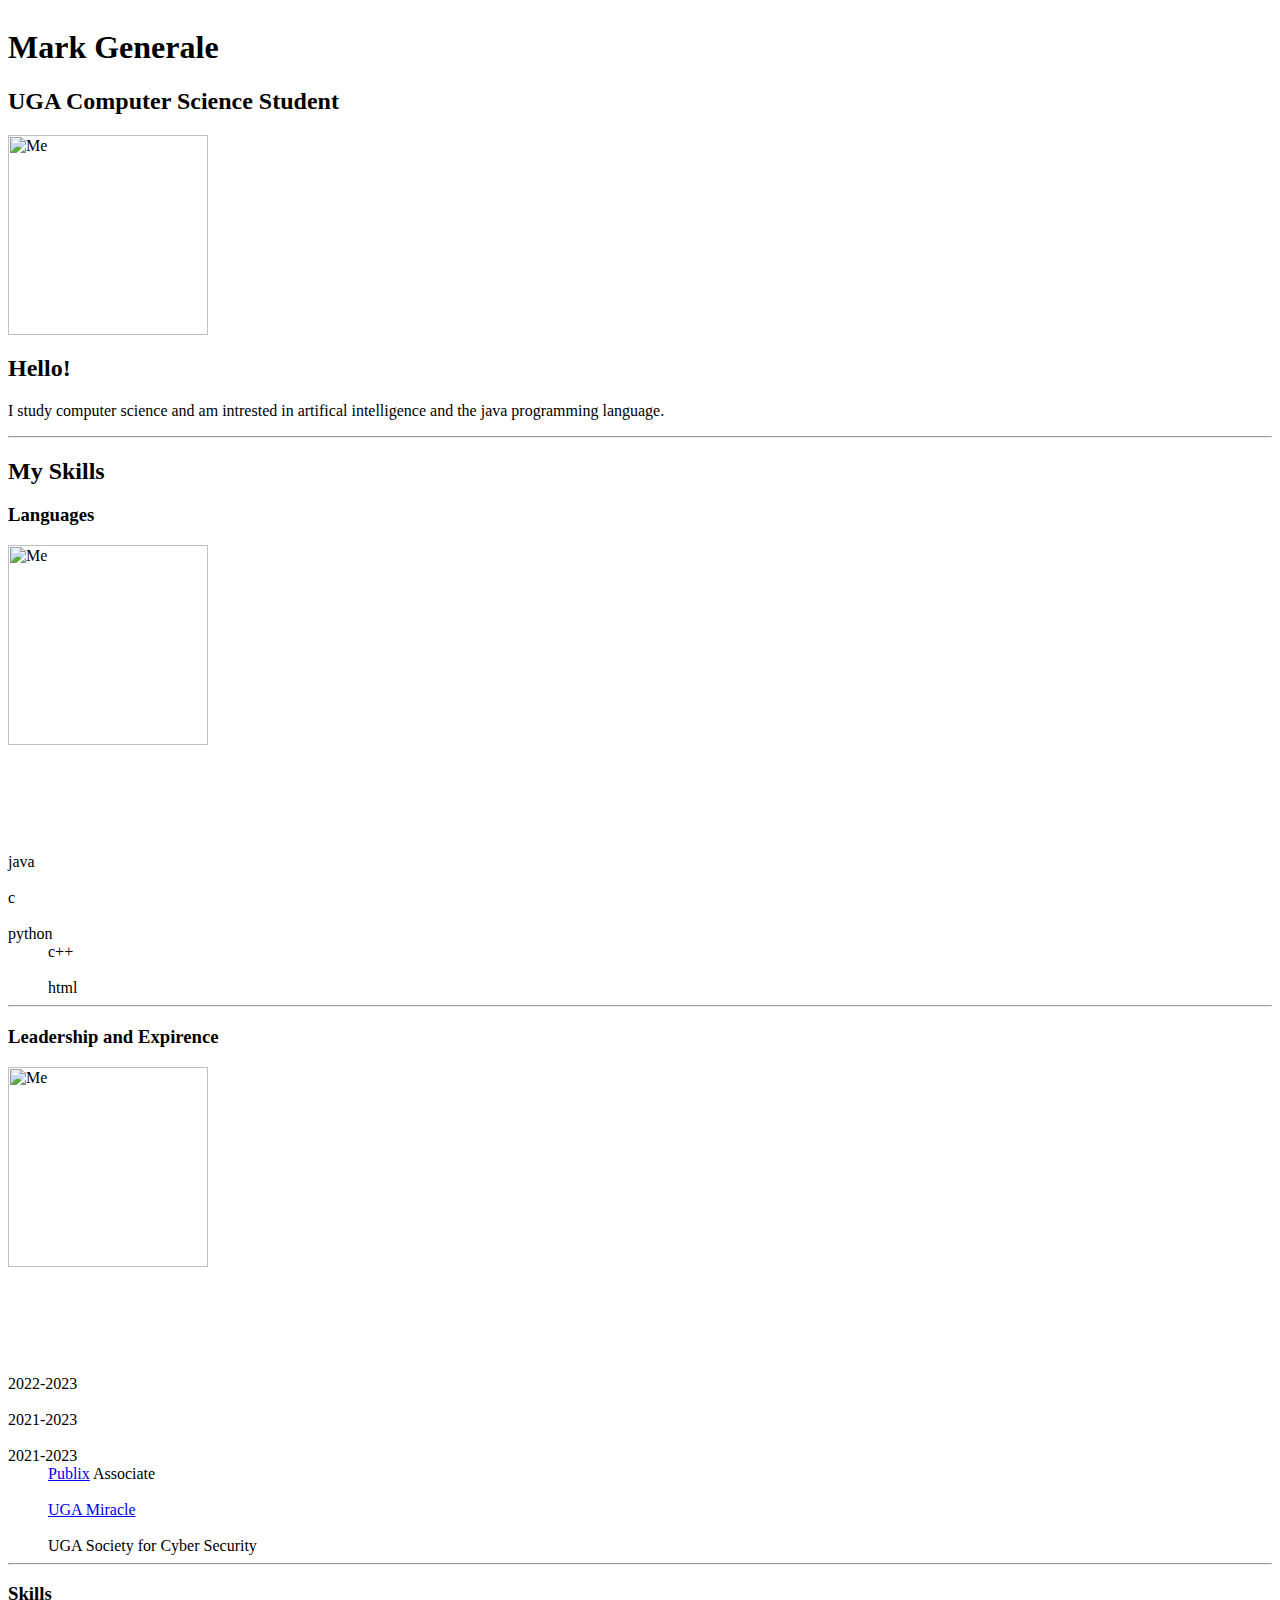
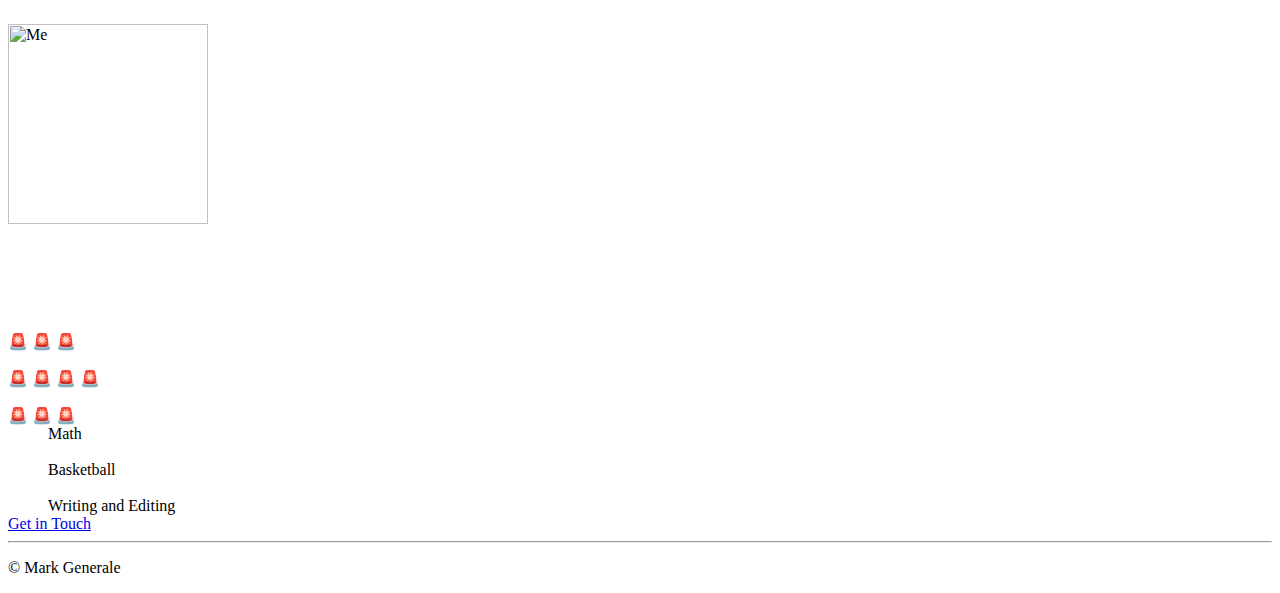
==== index.html @ 439386ec "Add files via upload" ====
<html lang="en"><head>
    <meta charset="utf-8">
    <link rel="stylesheet" href="css/style.css">
    <link rel="icon" href="favicon.ico">
    <link rel="preconnect" href="https://fonts.googleapis.com">
    <link rel="preconnect" href="https://fonts.gstatic.com" crossorigin>
     <link href="https://fonts.googleapis.com/css2?family=Josefin+Sans:ital,wght@1,700&display=swap" rel="stylesheet">
     <link rel="preconnect" href="https://fonts.googleapis.com">
     <link rel="preconnect" href="https://fonts.gstatic.com" crossorigin>
     <link href="https://fonts.googleapis.com/css2?family=Rubik:wght@300&display=swap" rel="stylesheet">
    <title>Mark Generale</title>
    <meta name="Me" content="About Myself">
</head>

<body>
    <div class="myIntro">
        <div class="vertical-center">
            <div class="absolute"> </div>
            <div class="absolute2">
                <img class = "resize" src="images/penguin.jpg" alt=""> </div>
<h1>Mark Generale</h1> 
<h2>UGA Computer Science Student </h2>
    </div>
</div>
<div class = "middle">
<img src="images/markheadshot.jpg"alt="Me"height="200pt">
<h2>Hello!</h2>
<p>I study computer science and am intrested in artifical intelligence and the java programming language. </p>
<hr>
<h2>My Skills</h2>
<div class = "row">
<div class="header"> <h3>Languages</h3></div>
<div class="column right"> 
    <div class ="dd">
    <img src="images/languages.jpg"alt="Me"height="200pt">
</div>
</div>
<div class = "column left">
    <div class = "dd"></div>
    <br><br><br><br><br><br>
    <dt>java</dt>
    <br>
    <dt>c</dt>
    <br>
    <dt>python</dt>
    </div>
    <div class = "dt"></div>
    <dd>c++</dd>
    <br>
    <dd>html</dd>
</div>  
<div class = "footer"> </div>

<hr>
<div class = "row">
<div class="header"> <h3>Leadership and Expirence</h3></div>
<div class="column right"> 
    <div class ="dd">
    <img src="images/work.jpg"alt="Me"height="200pt">
</div>
</div>

<div class = "column left">
    <div class = "dd"></div>
    <br><br><br><br><br><br>
    <dt>2022-2023</dt>
    <br>
    <dt>2021-2023</dt>
    <br>
    <dt>2021-2023</dt>
    </div>
    <div class = "dt"></div>
    <dd><a href="https://www.publix.com/">Publix</a> Associate</dd>
    <br>
    <dd><a href="https://www.ugamiracle.org/">UGA Miracle</a></dd>
    <br>
    <dd>UGA Society for Cyber Security</dd>
</div>
   
<div class = "footer"> </div>

<hr>


<div class = "row">
    <div class="header"> <h3>Skills</h3></div>
    <div class="column right"> 
        <div class ="dd">
        <img src="images/skills.jpg"alt="Me"height="200pt">
    </div>
    </div>
    <div class = "column left">
        <div class = "dd"></div>
        <br><br><br><br><br><br>

        <dt>&#128680 &#128680 &#128680</dt>
        <br>
        <dt>&#128680 &#128680 &#128680 &#128680</dt>
        <br>
        <dt>&#128680 &#128680 &#128680</dt>
        </div>
        <div class = "dt"></div>
        <dd>Math</dd>
        <br>
        <dd>Basketball</dd>
        <br>
        <dd>Writing and Editing</dd>
    </div>
    <div class = "footer"> </div>

<a href="contact.html" class="button">Get in Touch</a>

<hr>

</div>
<div class ="bottom" >

<p> &#169 Mark Generale</p>
</div>
</body></html>
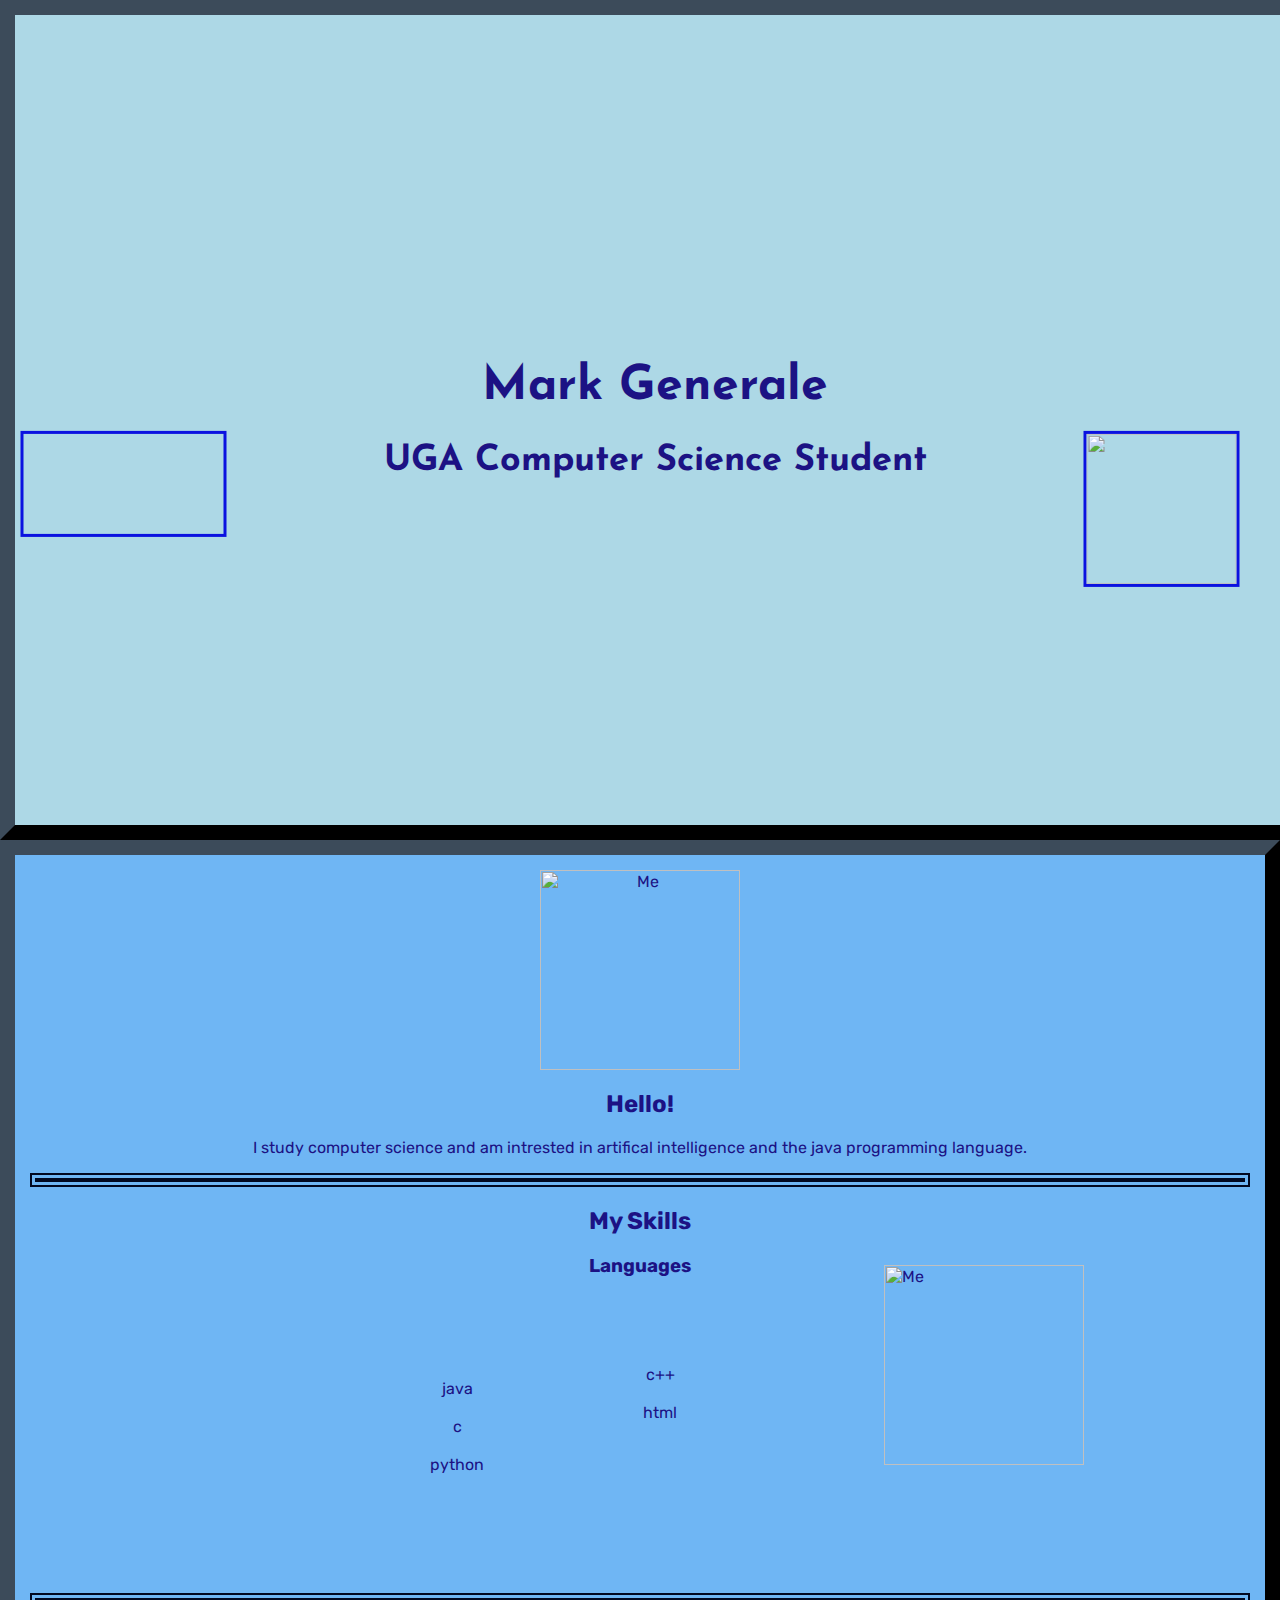
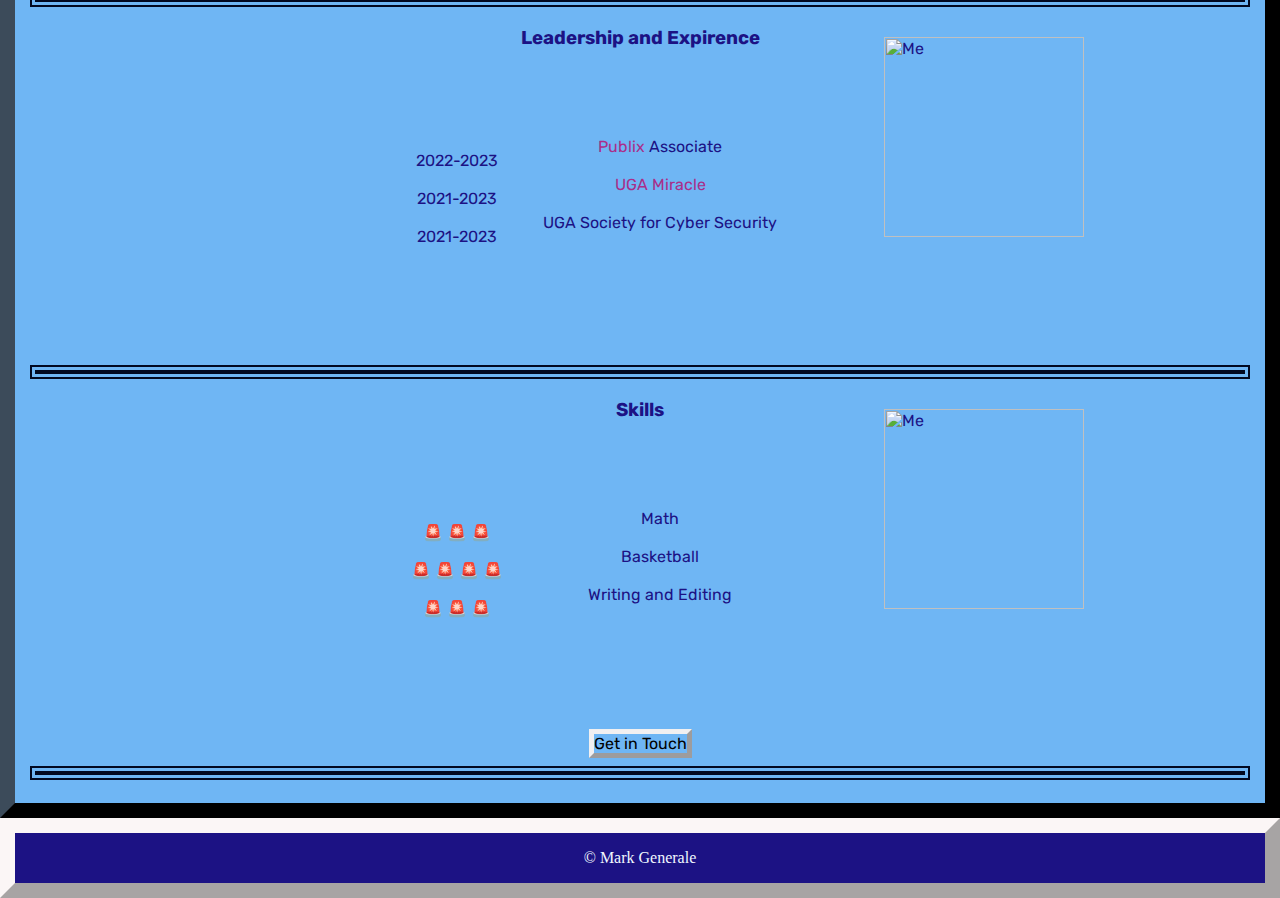
==== commit 35a23f41: "Update index.html" ====
--- a/index.html
+++ b/index.html
@@ -1,6 +1,6 @@
 <html lang="en"><head>
     <meta charset="utf-8">
-    <link rel="stylesheet" href="css/style.css">
+    <link rel="stylesheet" href="style.css">
     <link rel="icon" href="favicon.ico">
     <link rel="preconnect" href="https://fonts.googleapis.com">
     <link rel="preconnect" href="https://fonts.gstatic.com" crossorigin>
@@ -117,4 +117,4 @@
 
 <p> &#169 Mark Generale</p>
 </div>
-</body></html>+</body></html>
--- a/style.css
+++ b/style.css
@@ -0,0 +1,188 @@
+body { 
+    margin: 0;
+    padding: 0px;
+    text-align: center;    
+
+}
+
+.myIntro {
+    position: relative;
+    border: 15px outset #040506;
+    background-color: lightblue;
+    background-image: url(../images/Everest.jpg);
+    width: 100%;
+    height: 90%;
+  
+}
+
+.vertical-center {
+  margin: 0;
+  position: absolute;
+  top: 50%;
+  left: 50%;
+  -ms-transform: translate(-50%, -50%);
+  transform: translate(-50%, -50%);
+  font-family: "Josefin Sans", sans-serif;
+  color: rgb(28, 18, 132);
+  font-size: x-large;
+}
+
+.middle{
+background-color: rgba(91, 172, 243, 0.88);
+border: 15px outset #040506;
+color:  rgb(28, 18, 132);
+font-family: "Rubik", sans-serif; 
+padding: 15px;
+font-size: medium;
+}
+hr{
+  border-width: 7px;
+  border-style: double;
+  border-color: rgb(1, 9, 33);
+}
+  
+.column {
+  display: inline-block;
+}
+
+.row { 
+  margin: 20px auto;
+  height: 300px;
+}
+.header { 
+  height: 10px;
+  
+}
+
+.left {
+  float: left ;
+  height: 100px;
+  width: 70%;
+  display: inline;
+}
+
+
+.right {
+  height: 100px;
+  width: 30%;
+}
+
+.footer {
+height: 10px;
+}
+
+.dd { 
+  text-align: left;
+}
+
+.dt { 
+  text-align: right;
+}
+
+
+
+.bottom {
+  border: 15px outset rgb(251, 246, 246);
+  background-color: rgb(28, 18, 132);
+  text-align: center;
+  color: aliceblue;
+}
+
+.line {
+  display: inline;
+}
+
+.absolute {
+  position: absolute;
+  top: 100px;
+  right: 700px;
+  width: 200px;
+  height: 100px;
+  border: 3px solid #0b12e0;
+  background-image: url(../images/polarbear.jpg)
+}
+
+.absolute2 {
+  position: absolute;
+  top: 100px;
+  left: 700px;
+  width: 150px;
+  height: 150px;
+  border: 3px solid #0b12e0;
+  object-fit: contain;
+}
+
+.resize {
+height: 150px;
+width: 150px;
+}
+
+  dd {
+    text-decoration: none;
+  }
+  a:link {
+    color: rgb(169, 46, 138);
+    background-color: transparent;
+    text-decoration: none;
+  }
+
+  a:visited {
+    color: rgb(234, 232, 232);
+    background-color: transparent;
+    text-decoration: none;
+  }
+  a:hover {
+    color: hotpink;
+  }
+
+  a.button {
+    -webkit-appearance: button;
+    -moz-appearance: button;
+    appearance: button;
+    border: 5px outset rgb(241, 240, 241);
+    text-decoration: none;
+    color: initial;
+}
+
+
+.myForm {
+  position: relative;
+  border: 15px outset #040506;
+  background-color: rgba(7, 67, 120, 0.808);
+  width: 100%;
+  height: 50%;
+  padding: 25px;
+  
+}
+
+.formTitle{ 
+  font-family: "Josefin Sans", sans-serif;
+  color: rgb(28, 18, 132);
+}
+
+.formSubTitle{
+  font-family: "Rubik", sans-serif;
+  color: rgb(235, 235, 244);
+}
+.card {
+  box-shadow: 0 20px 40px 0 rgba(0,0,0,0.2);
+  transition: 0.3s;
+  border-radius: 40px;
+  border-top: 40px;
+  background-color: rgba(19, 137, 210, 0.725);
+  width: 250px;
+  margin: auto;
+
+  
+}
+
+
+.card:hover {
+  box-shadow: 0 2px 4px 0 rgba(6, 2, 2, 0.2);
+}
+
+.container {
+  padding: 2px 16px;
+
+  
+}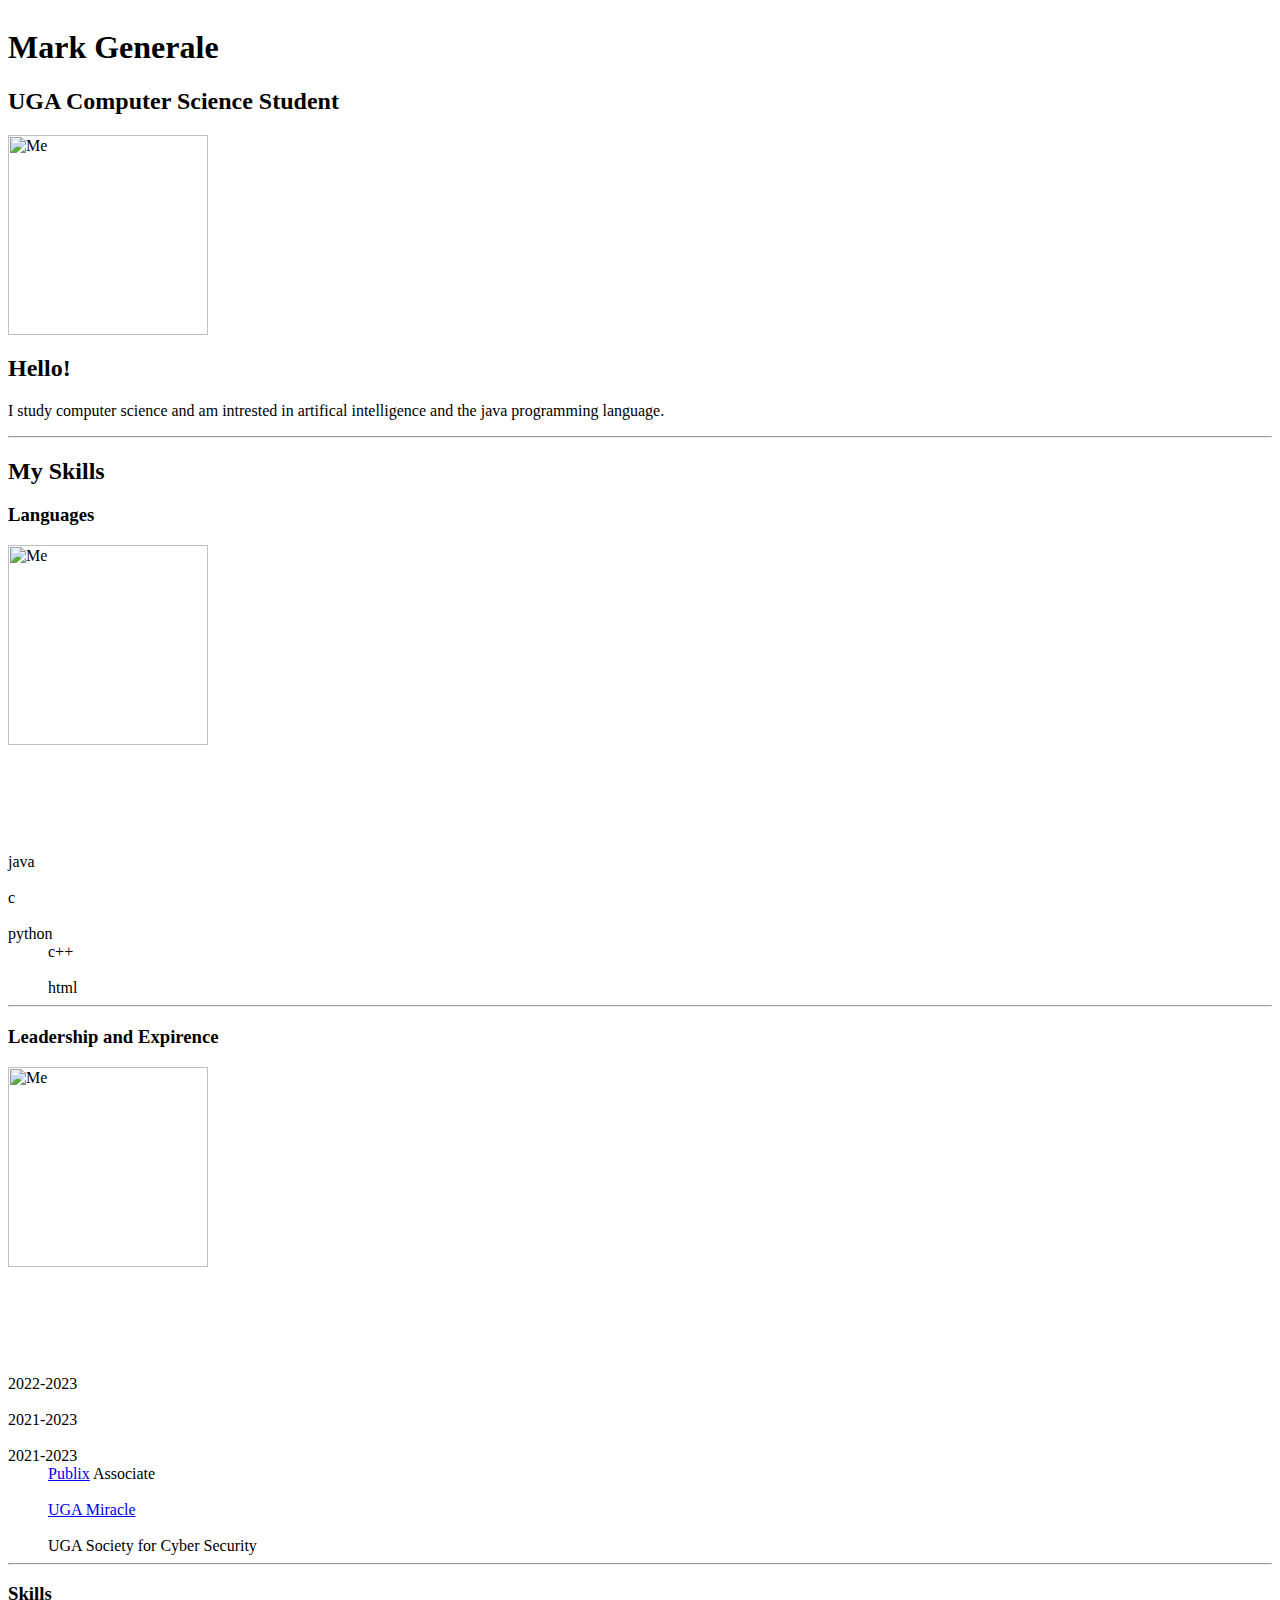
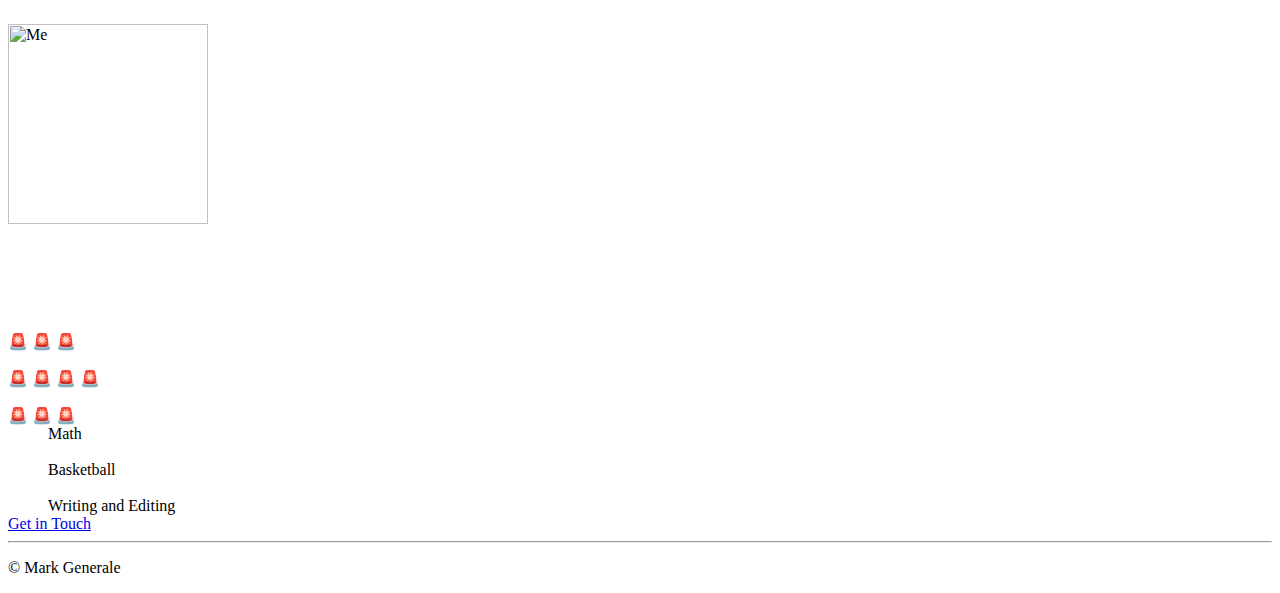
==== commit 4475ad7a: "Update index.html" ====
--- a/index.html
+++ b/index.html
@@ -1,6 +1,6 @@
 <html lang="en"><head>
     <meta charset="utf-8">
-    <link rel="stylesheet" href="style.css">
+    <link rel="stylesheet" href="markgenerale.github.io/style.css">
     <link rel="icon" href="favicon.ico">
     <link rel="preconnect" href="https://fonts.googleapis.com">
     <link rel="preconnect" href="https://fonts.gstatic.com" crossorigin>
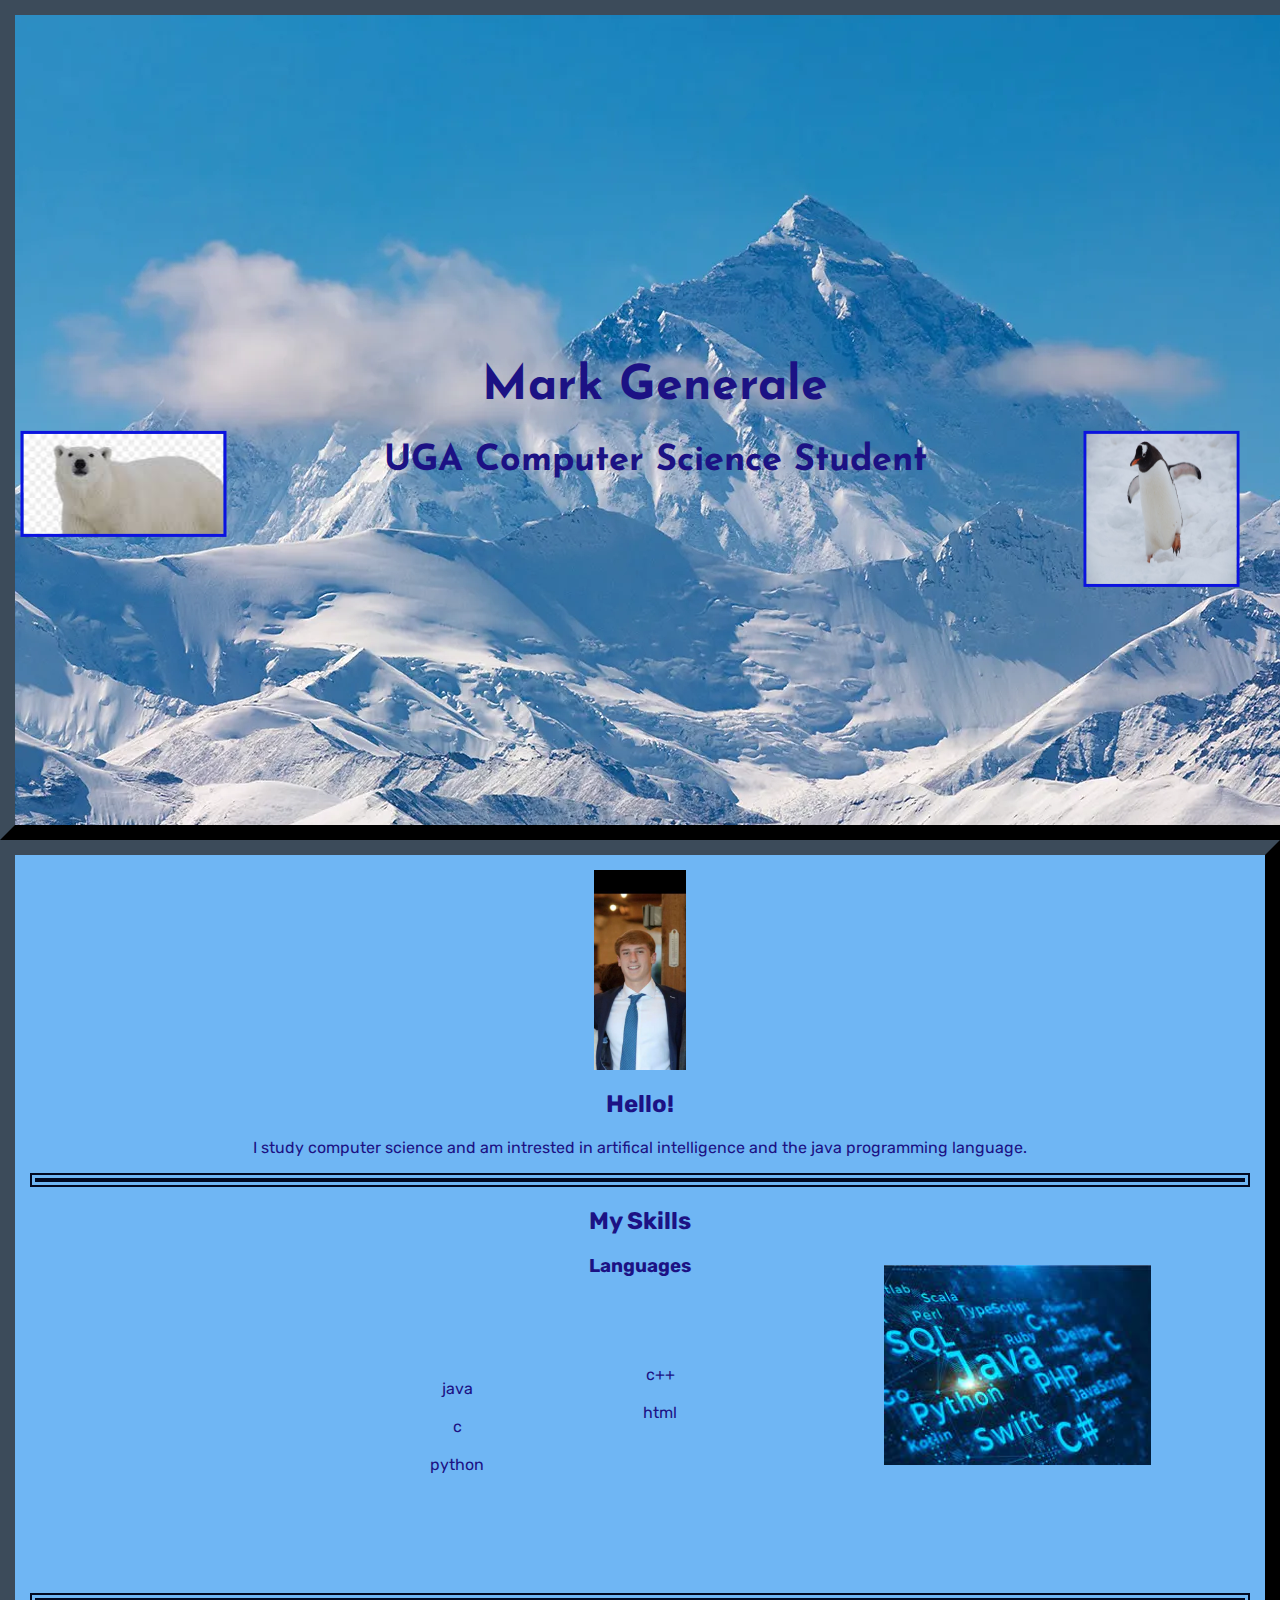
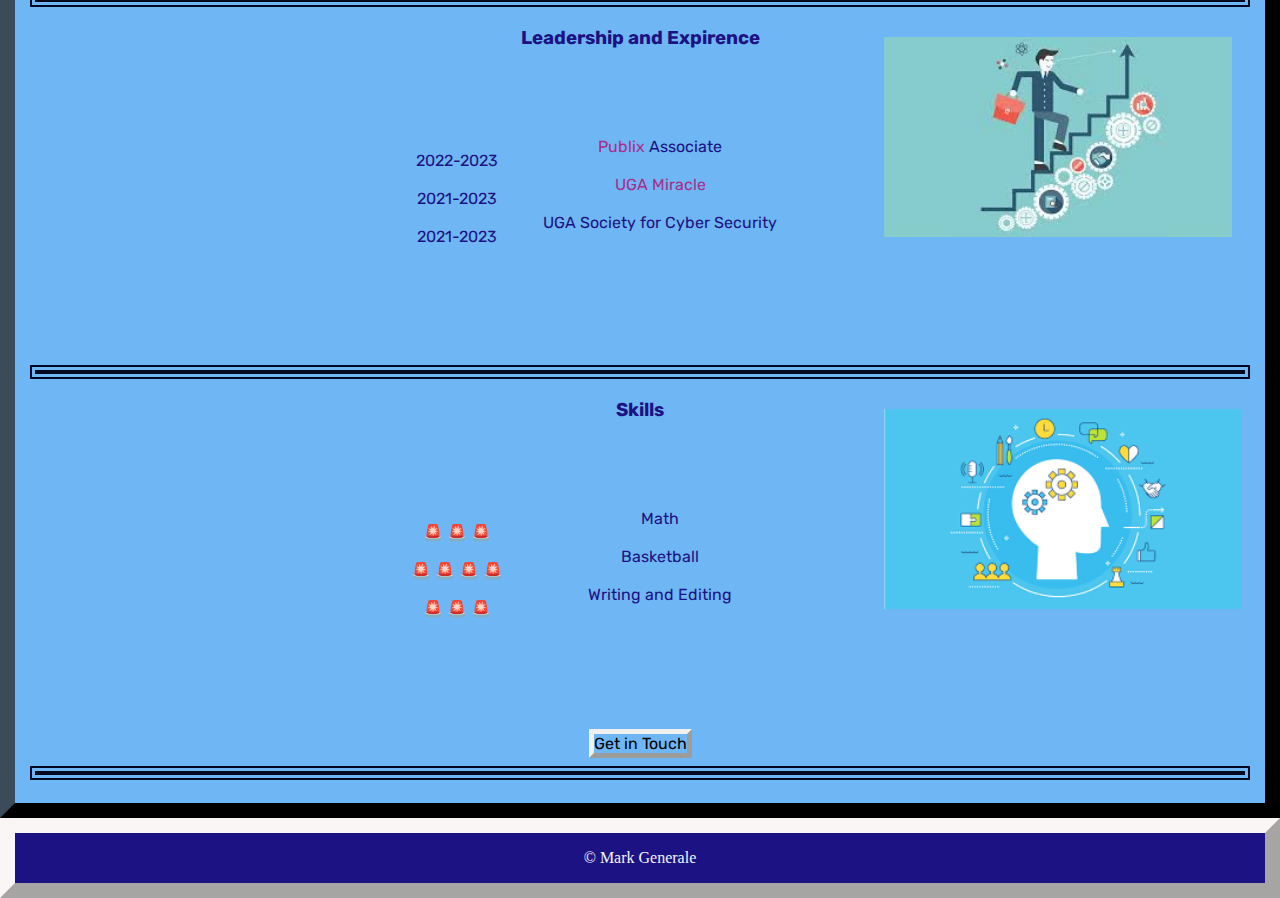
==== commit 3c9c11cc: "Update index.html" ====
--- a/index.html
+++ b/index.html
@@ -1,6 +1,6 @@
 <html lang="en"><head>
     <meta charset="utf-8">
-    <link rel="stylesheet" href="markgenerale.github.io/style.css">
+    <link rel="stylesheet" href="../style.css">
     <link rel="icon" href="favicon.ico">
     <link rel="preconnect" href="https://fonts.googleapis.com">
     <link rel="preconnect" href="https://fonts.gstatic.com" crossorigin>
--- a/style.css
+++ b/style.css
@@ -0,0 +1,188 @@
+body { 
+    margin: 0;
+    padding: 0px;
+    text-align: center;    
+
+}
+
+.myIntro {
+    position: relative;
+    border: 15px outset #040506;
+    background-color: lightblue;
+    background-image: url(../images/Everest.jpg);
+    width: 100%;
+    height: 90%;
+  
+}
+
+.vertical-center {
+  margin: 0;
+  position: absolute;
+  top: 50%;
+  left: 50%;
+  -ms-transform: translate(-50%, -50%);
+  transform: translate(-50%, -50%);
+  font-family: "Josefin Sans", sans-serif;
+  color: rgb(28, 18, 132);
+  font-size: x-large;
+}
+
+.middle{
+background-color: rgba(91, 172, 243, 0.88);
+border: 15px outset #040506;
+color:  rgb(28, 18, 132);
+font-family: "Rubik", sans-serif; 
+padding: 15px;
+font-size: medium;
+}
+hr{
+  border-width: 7px;
+  border-style: double;
+  border-color: rgb(1, 9, 33);
+}
+  
+.column {
+  display: inline-block;
+}
+
+.row { 
+  margin: 20px auto;
+  height: 300px;
+}
+.header { 
+  height: 10px;
+  
+}
+
+.left {
+  float: left ;
+  height: 100px;
+  width: 70%;
+  display: inline;
+}
+
+
+.right {
+  height: 100px;
+  width: 30%;
+}
+
+.footer {
+height: 10px;
+}
+
+.dd { 
+  text-align: left;
+}
+
+.dt { 
+  text-align: right;
+}
+
+
+
+.bottom {
+  border: 15px outset rgb(251, 246, 246);
+  background-color: rgb(28, 18, 132);
+  text-align: center;
+  color: aliceblue;
+}
+
+.line {
+  display: inline;
+}
+
+.absolute {
+  position: absolute;
+  top: 100px;
+  right: 700px;
+  width: 200px;
+  height: 100px;
+  border: 3px solid #0b12e0;
+  background-image: url(../images/polarbear.jpg)
+}
+
+.absolute2 {
+  position: absolute;
+  top: 100px;
+  left: 700px;
+  width: 150px;
+  height: 150px;
+  border: 3px solid #0b12e0;
+  object-fit: contain;
+}
+
+.resize {
+height: 150px;
+width: 150px;
+}
+
+  dd {
+    text-decoration: none;
+  }
+  a:link {
+    color: rgb(169, 46, 138);
+    background-color: transparent;
+    text-decoration: none;
+  }
+
+  a:visited {
+    color: rgb(234, 232, 232);
+    background-color: transparent;
+    text-decoration: none;
+  }
+  a:hover {
+    color: hotpink;
+  }
+
+  a.button {
+    -webkit-appearance: button;
+    -moz-appearance: button;
+    appearance: button;
+    border: 5px outset rgb(241, 240, 241);
+    text-decoration: none;
+    color: initial;
+}
+
+
+.myForm {
+  position: relative;
+  border: 15px outset #040506;
+  background-color: rgba(7, 67, 120, 0.808);
+  width: 100%;
+  height: 50%;
+  padding: 25px;
+  
+}
+
+.formTitle{ 
+  font-family: "Josefin Sans", sans-serif;
+  color: rgb(28, 18, 132);
+}
+
+.formSubTitle{
+  font-family: "Rubik", sans-serif;
+  color: rgb(235, 235, 244);
+}
+.card {
+  box-shadow: 0 20px 40px 0 rgba(0,0,0,0.2);
+  transition: 0.3s;
+  border-radius: 40px;
+  border-top: 40px;
+  background-color: rgba(19, 137, 210, 0.725);
+  width: 250px;
+  margin: auto;
+
+  
+}
+
+
+.card:hover {
+  box-shadow: 0 2px 4px 0 rgba(6, 2, 2, 0.2);
+}
+
+.container {
+  padding: 2px 16px;
+
+  
+}